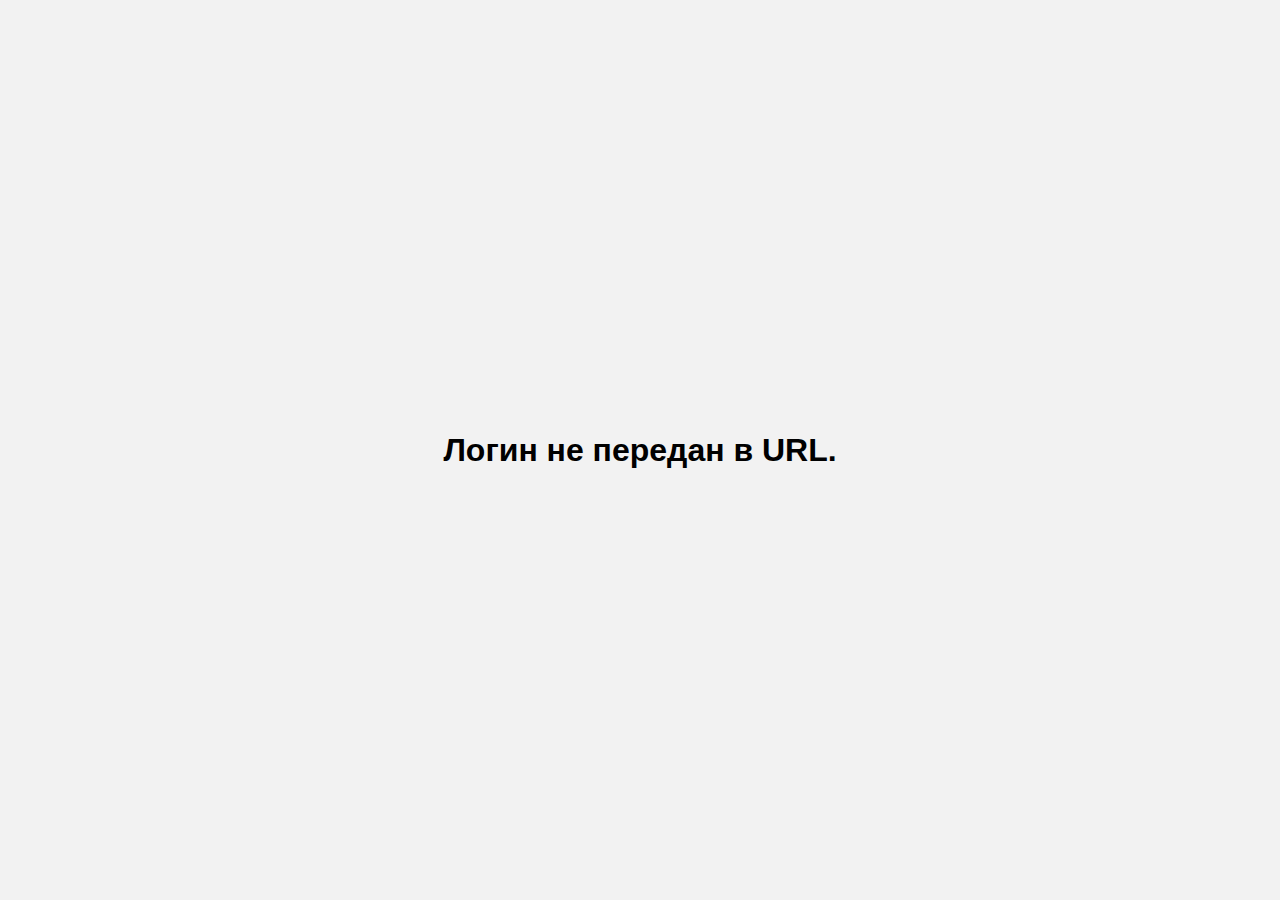
==== frontend/swipe.html @ 02af5703 "пофиксил файлы" ====
<!DOCTYPE html>
<html lang="ru">
<head>
  <meta charset="UTF-8">
  <title>Swipe</title>
  <style>
    body {
      margin: 0;
      padding: 0;
      background: #f2f2f2;
      font-family: Arial, sans-serif;
      display: flex;
      align-items: center;
      justify-content: center;
      height: 100vh;
    }
    .profile-card {
      background: #fff;
      width: 700px;
      height: 500px;
      border-radius: 10px;
      box-shadow: 0 2px 10px rgba(0,0,0,0.15);
      display: flex;
      overflow: hidden;
    }
    .profile-photo {
      width: 50%;
      position: relative;
    }
    .profile-photo img {
      width: 100%;
      height: 100%;
      object-fit: cover;
    }
    .photo-actions {
      position: absolute;
      bottom: 10px;
      left: 0;
      width: 100%;
      display: flex;
      justify-content: center;
      gap: 20px;
    }
    .photo-actions button {
      width: 60px;
      height: 60px;
      border-radius: 50%;
      border: none;
      font-size: 26px;
      cursor: pointer;
      transition: transform 0.2s;
      background: #fff;
    }
    .photo-actions button:hover {
      transform: scale(1.1);
    }
    .btn-dislike {
      border: 2px solid #ff4d4d;
      color: #ff4d4d;
    }
    .btn-like {
      border: 2px solid #4ddb88;
      color: #4ddb88;
    }
    .profile-info {
      width: 50%;
      padding: 20px;
      box-sizing: border-box;
      display: flex;
      flex-direction: column;
      justify-content: center;
    }
    .profile-info .header {
      display: flex;
      align-items: center;
      margin-bottom: 10px;
    }
    .profile-info h2 {
      margin: 0;
      font-size: 24px;
    }
    .profile-info .age {
      margin-left: 10px;
      font-size: 20px;
      color: #888;
    }
    .profile-info p {
      font-size: 16px;
      color: #555;
      margin-top: 10px;
    }
  </style>
</head>
<body>
<div class="profile-card">
  <!-- Левая часть: фото с кнопками -->
  <div class="profile-photo">
    <img id="userPhoto" src="https://via.placeholder.com/350x500" alt="Фото пользователя">
    <div class="photo-actions">
      <button class="btn-dislike" title="Отклонить">&#10006;</button>
      <button class="btn-like" title="Лайк">&#10084;</button>
    </div>
  </div>
  <!-- Правая часть: информация -->
  <div class="profile-info">
    <div class="header">
      <h2 id="userName">Имя Фамилия</h2>
      <span class="age" id="userAge">25</span>
    </div>
    <p id="userDescription">Краткое описание профиля пользователя. Здесь можно написать немного о себе, увлечениях и интересах.</p>
  </div>
</div>

<script>
  // Функция для вычисления возраста по дате рождения в формате YYYY-MM-DD
  function calculateAge(birthDateStr) {
    const birthDate = new Date(birthDateStr);
    const diffMs = Date.now() - birthDate.getTime();
    const ageDate = new Date(diffMs);
    return Math.abs(ageDate.getUTCFullYear() - 1970);
  }

  // Извлекаем логин из параметров URL, например: swipe.html?login=user123
  const urlParams = new URLSearchParams(window.location.search);
  const login = urlParams.get("login");
  if (!login) {
    document.body.innerHTML = "<h1>Логин не передан в URL.</h1>";
  } else {
    // Запрос случайного профиля, исключая текущего пользователя
    fetch(`/discover?login=${encodeURIComponent(login)}`)
            .then(response => {
              if (!response.ok) {
                throw new Error("Ошибка получения профиля");
              }
              return response.json();
            })
            .then(profile => {
              // Обновляем DOM-элементы данными профиля
              document.getElementById("userName").innerText = profile.firstName + " " + profile.lastName;
              document.getElementById("userAge").innerText = calculateAge(profile.birthDate);
              document.getElementById("userDescription").innerText = profile.description;
              // При наличии ссылки на фото можно обновить src
              if (profile.photoURL) {
                document.getElementById("userPhoto").src = profile.photoURL;
              }
            })
            .catch(err => {
              console.error(err);
              document.body.innerHTML = "<h1>Ошибка загрузки профиля</h1>";
            });
  }
</script>
</body>
</html>
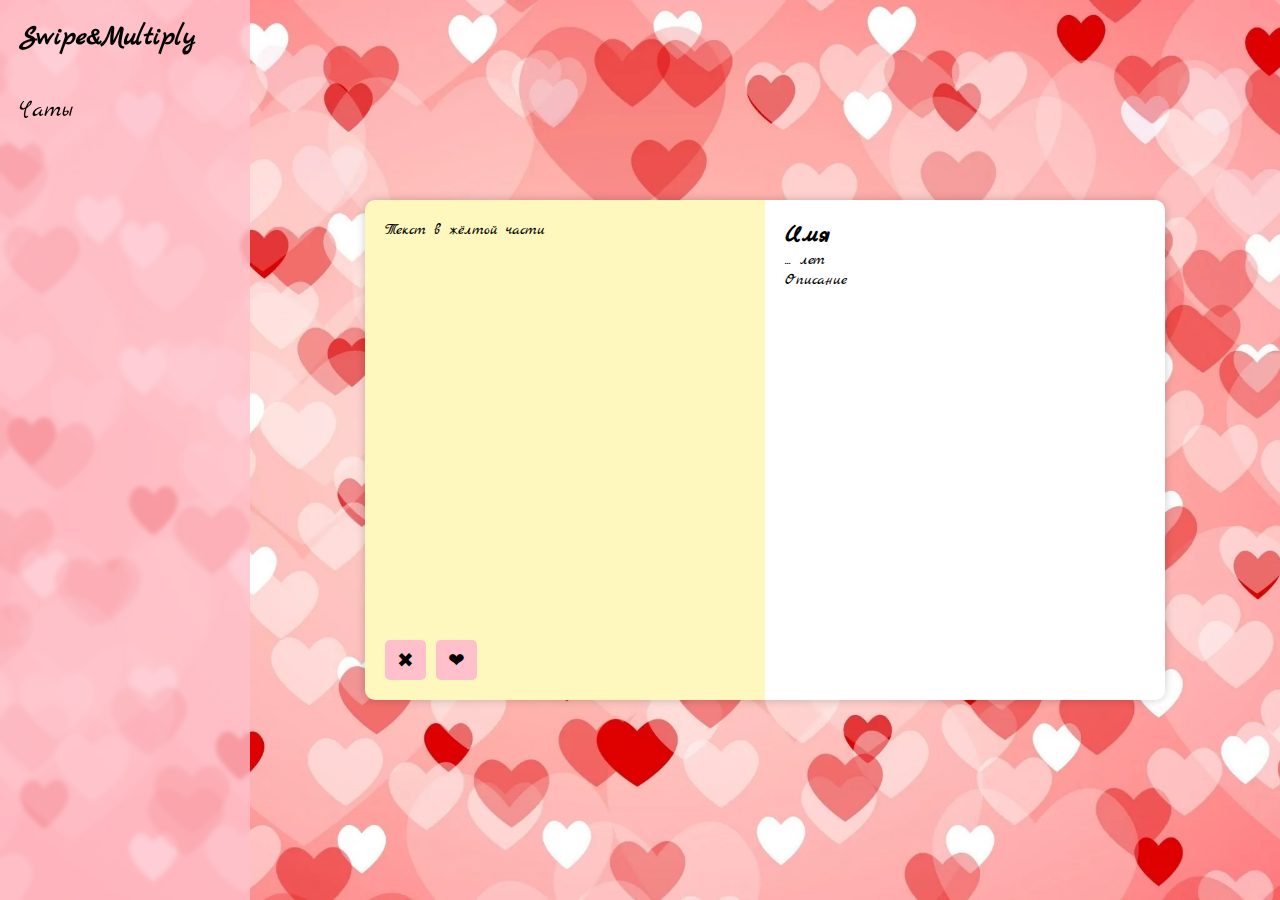
==== commit 258c036a: "первый фронт" ====
--- a/frontend/swipe.html
+++ b/frontend/swipe.html
@@ -3,152 +3,47 @@
 <head>
   <meta charset="UTF-8">
   <title>Swipe</title>
-  <style>
-    body {
-      margin: 0;
-      padding: 0;
-      background: #f2f2f2;
-      font-family: Arial, sans-serif;
-      display: flex;
-      align-items: center;
-      justify-content: center;
-      height: 100vh;
-    }
-    .profile-card {
-      background: #fff;
-      width: 700px;
-      height: 500px;
-      border-radius: 10px;
-      box-shadow: 0 2px 10px rgba(0,0,0,0.15);
-      display: flex;
-      overflow: hidden;
-    }
-    .profile-photo {
-      width: 50%;
-      position: relative;
-    }
-    .profile-photo img {
-      width: 100%;
-      height: 100%;
-      object-fit: cover;
-    }
-    .photo-actions {
-      position: absolute;
-      bottom: 10px;
-      left: 0;
-      width: 100%;
-      display: flex;
-      justify-content: center;
-      gap: 20px;
-    }
-    .photo-actions button {
-      width: 60px;
-      height: 60px;
-      border-radius: 50%;
-      border: none;
-      font-size: 26px;
-      cursor: pointer;
-      transition: transform 0.2s;
-      background: #fff;
-    }
-    .photo-actions button:hover {
-      transform: scale(1.1);
-    }
-    .btn-dislike {
-      border: 2px solid #ff4d4d;
-      color: #ff4d4d;
-    }
-    .btn-like {
-      border: 2px solid #4ddb88;
-      color: #4ddb88;
-    }
-    .profile-info {
-      width: 50%;
-      padding: 20px;
-      box-sizing: border-box;
-      display: flex;
-      flex-direction: column;
-      justify-content: center;
-    }
-    .profile-info .header {
-      display: flex;
-      align-items: center;
-      margin-bottom: 10px;
-    }
-    .profile-info h2 {
-      margin: 0;
-      font-size: 24px;
-    }
-    .profile-info .age {
-      margin-left: 10px;
-      font-size: 20px;
-      color: #888;
-    }
-    .profile-info p {
-      font-size: 16px;
-      color: #555;
-      margin-top: 10px;
-    }
-  </style>
+  <link rel="stylesheet" href="styles.css">
+  <!-- Подключение шрифта Marck Script -->
+  <link href="https://fonts.googleapis.com/css2?family=Marck+Script&display=swap" rel="stylesheet">
 </head>
 <body>
-<div class="profile-card">
-  <!-- Левая часть: фото с кнопками -->
-  <div class="profile-photo">
-    <img id="userPhoto" src="https://via.placeholder.com/350x500" alt="Фото пользователя">
-    <div class="photo-actions">
-      <button class="btn-dislike" title="Отклонить">&#10006;</button>
-      <button class="btn-like" title="Лайк">&#10084;</button>
-    </div>
-  </div>
-  <!-- Правая часть: информация -->
-  <div class="profile-info">
-    <div class="header">
-      <h2 id="userName">Имя Фамилия</h2>
-      <span class="age" id="userAge">25</span>
-    </div>
-    <p id="userDescription">Краткое описание профиля пользователя. Здесь можно написать немного о себе, увлечениях и интересах.</p>
-  </div>
+<!-- Основной контейнер -->
+<div class="page-container">
+    
+  <!-- Левая панель -->
+  <aside class="sidebar">
+    <div class="sidebar-item sidebar-title">Swipe&Multiply</div>
+    <div class="sidebar-item">Чаты</div>
+  </aside>
+
+  <!-- Центральная часть с блоками -->
+  <main class="main-content">
+    <!-- Блок, состоящий из двух колонок: левая (жёлтая), правая (белая) -->
+    <section class="info-block">
+      <!-- Левая часть -->
+      <div class="info-left">
+        <!-- Сюда можно добавить любой текст/контент, который на макете в желтом блоке -->
+        <p>Текст в жёлтой части</p>
+        
+        <!-- Кнопки внизу (стрелки, крестик, сердечко) -->
+        <div class="info-buttons">
+          <button class="btn-close" title="Закрыть">&#10006;</button>
+          <button class="btn-heart" title="Лайк">&#10084;</button>
+        </div>
+      </div>
+
+      <!-- Правая часть -->
+      <div class="info-right">
+        <h2>Имя</h2>
+        <p>... лет</p>
+        <p>Описание</p>
+      </div>
+    </section>
+  </main>
+
 </div>
 
-<script>
-  // Функция для вычисления возраста по дате рождения в формате YYYY-MM-DD
-  function calculateAge(birthDateStr) {
-    const birthDate = new Date(birthDateStr);
-    const diffMs = Date.now() - birthDate.getTime();
-    const ageDate = new Date(diffMs);
-    return Math.abs(ageDate.getUTCFullYear() - 1970);
-  }
 
-  // Извлекаем логин из параметров URL, например: swipe.html?login=user123
-  const urlParams = new URLSearchParams(window.location.search);
-  const login = urlParams.get("login");
-  if (!login) {
-    document.body.innerHTML = "<h1>Логин не передан в URL.</h1>";
-  } else {
-    // Запрос случайного профиля, исключая текущего пользователя
-    fetch(`/discover?login=${encodeURIComponent(login)}`)
-            .then(response => {
-              if (!response.ok) {
-                throw new Error("Ошибка получения профиля");
-              }
-              return response.json();
-            })
-            .then(profile => {
-              // Обновляем DOM-элементы данными профиля
-              document.getElementById("userName").innerText = profile.firstName + " " + profile.lastName;
-              document.getElementById("userAge").innerText = calculateAge(profile.birthDate);
-              document.getElementById("userDescription").innerText = profile.description;
-              // При наличии ссылки на фото можно обновить src
-              if (profile.photoURL) {
-                document.getElementById("userPhoto").src = profile.photoURL;
-              }
-            })
-            .catch(err => {
-              console.error(err);
-              document.body.innerHTML = "<h1>Ошибка загрузки профиля</h1>";
-            });
-  }
-</script>
 </body>
 </html>--- a/frontend/styles.css
+++ b/frontend/styles.css
@@ -0,0 +1,264 @@
+/* Сброс стилей */
+* {
+  margin: 0;
+  padding: 0;
+  box-sizing: border-box;
+}
+
+/* Подключаем шрифт Marck Script */
+body {
+  font-family: "Marck Script", cursive;
+  background: url("images/background.jpg") no-repeat center center fixed;
+  background-size: cover;
+  min-height: 100vh;
+}
+
+/* Заголовок страницы */
+.page-title {
+  text-align: center;
+  margin-top: 40px;
+  font-size: 60px;
+  color: #000;
+  text-shadow: 1px 1px 2px #fff;
+}
+
+/* Контейнер для блоков */
+.forms-container {
+  display: flex;
+  justify-content: center;
+  align-items: flex-start;
+  gap: 60px;
+  margin-top: 80px;
+}
+
+/* Общий стиль для блоков-сердец */
+.heart-block {
+  background-size: contain;
+  background-repeat: no-repeat;
+  background-position: center;
+  position: relative;
+  display: flex;
+  flex-direction: column;
+  justify-content: flex-start;
+  align-items: center;
+}
+
+/* Стили для блоков на главной странице, чтобы они были меньше и вместительнее */
+.index-heart {
+  width: 350px;      /* Уменьшено с 400px */
+  height: 350px;     /* Уменьшено с 400px */
+  padding: 30px;     /* Уменьшены внутренние отступы */
+}
+
+/* Фон для регистрации и входа (на index.html) */
+.index-heart:nth-child(1) {
+  background-image: url("images/heart-register.png");
+}
+.index-heart:nth-child(2) {
+  background-image: url("images/heart-login.png");
+}
+
+/* Фон для блока Профиль на profile_create.html */
+.profile-block {
+  width: 400px;      /* Оставляем больший размер для более подробной формы */
+  height: 400px;
+  padding: 50px;
+  background-image: url("images/heart-profile.png") !important;
+}
+
+/* Фон для блока Описание на profile_create.html */
+.description-block {
+  width: 400px;
+  height: 400px;
+  padding: 50px;
+  background-image: url("images/heart-description.png") !important;
+}
+
+/* Заголовки внутри сердечек */
+.heart-block h2 {
+  color: #fff;
+  text-shadow: 1px 1px 2px #000;
+  margin-bottom: 20px;
+  font-size: 32px;
+}
+
+/* Стили для форм внутри сердечек */
+.heart-block form {
+  display: flex;
+  flex-direction: column;
+  align-items: flex-start;
+  width: 100%;
+}
+
+/* Метки */
+.heart-block form label {
+  color: #fff;
+  text-shadow: 1px 1px 2px #000;
+  font-size: 22px;
+  margin-bottom: 5px;
+}
+
+/* Поля ввода, текстовая область и загрузка файла */
+.heart-block form input,
+.heart-block form textarea,
+.heart-block form input[type="file"] {
+  width: 90%;
+  margin-bottom: 15px;
+  padding: 10px;
+  font-size: 20px;
+  border: 1px solid #ccc;
+  border-radius: 5px;
+}
+
+/* Текстовая область для описания */
+.heart-block form textarea {
+  resize: none;
+}
+
+/* Радио-кнопки */
+.radio-group {
+  display: flex;
+  gap: 15px;
+  margin-top: 5px;
+}
+
+/* Кнопка отправки */
+.heart-block form button {
+  margin-top: 15px;
+  background-color: #fff;
+  color: #e60000;
+  border: none;
+  border-radius: 5px;
+  padding: 12px 25px;
+  cursor: pointer;
+  font-size: 26px;
+  font-weight: bold;
+  transition: background-color 0.2s;
+  font-family: "Marck Script", cursive;
+}
+
+.heart-block form button:hover {
+  background-color: #ffd6d6;
+}
+
+/* Скрытие метки для textarea */
+.visually-hidden {
+  position: absolute;
+  width: 1px;
+  height: 1px;
+  padding: 0;
+  margin: -1px;
+  overflow: hidden;
+  clip: rect(0, 0, 0, 0);
+  border: 0;
+}
+
+/* ---------- Новые стили для общего макета ---------- */
+
+/* Обёртка для всей страницы */
+.page-container {
+  display: flex;
+  flex-direction: row; /* Чтобы сайт был разбит на левую колонку (sidebar) и остальную часть */
+  min-height: 100vh;   /* Растягиваем на всю высоту экрана */
+}
+
+/* Левая панель (sidebar) */
+.sidebar {
+  width: 250px;
+  background-color: rgba(255, 192, 203, 0.8); /* Полупрозрачный розовый */
+  backdrop-filter: blur(2px); /* Для лёгкого размытия (необязательно) */
+  display: flex;
+  flex-direction: column;
+  align-items: flex-start;
+  padding: 20px;
+}
+
+/* Элемент внутри sidebar (например, заголовок и пункты меню) */
+.sidebar-item {
+  margin-bottom: 20px;
+  font-size: 24px;
+  color: #000; /* Можно затемнить текст */
+}
+
+/* Можно отдельно оформить заголовок в sidebar */
+.sidebar-title {
+  font-weight: bold;
+  font-size: 28px;
+  margin-bottom: 40px;
+}
+
+/* Центральная область, куда помещается контент */
+.main-content {
+  flex: 1; /* Занимает всё оставшееся место */
+  display: flex;
+  justify-content: center;
+  align-items: center;
+  padding: 20px;
+}
+
+/* Блок с двумя колонками (желтая слева, белая справа) */
+.info-block {
+  display: flex;
+  flex-direction: row;
+  width: 800px;        /* При необходимости подберите размер */
+  height: 500px;       /* или сделайте auto по высоте, если контента много */
+  border-radius: 10px; /* Слегка скруглим углы */
+  overflow: hidden;    /* Чтобы границы были чёткими */
+  box-shadow: 0 0 10px rgba(0,0,0,0.2);
+}
+
+/* Левая (жёлтая) часть */
+.info-left {
+  background-color: #fff8be; /* Мягкий жёлтый */
+  width: 50%;
+  padding: 20px;
+  position: relative; /* Чтобы удобно позиционировать кнопки, если нужно */
+  display: flex;
+  flex-direction: column;
+  justify-content: space-between; /* Чтобы основной контент был сверху, а кнопки внизу */
+}
+
+/* Правая (белая) часть */
+.info-right {
+  background-color: #fff;
+  width: 50%;
+  padding: 20px;
+}
+
+/* Кнопки внизу левой части */
+.info-buttons {
+  display: flex;
+  align-items: center;
+  justify-content: flex-start;
+  gap: 10px;
+}
+
+/* Общий стиль для всех кнопок */
+.info-buttons button {
+  background-color: #ffc0cb; /* Розовый */
+  border: none;
+  border-radius: 5px;
+  padding: 8px 12px;
+  font-size: 20px;
+  cursor: pointer;
+  transition: background-color 0.2s;
+}
+
+/* При наведении меняем цвет */
+.info-buttons button:hover {
+  background-color: #ff9eb0;
+}
+
+/* Можно для наглядности отдельные кнопки стилизовать чуть иначе */
+.btn-close {
+  background-color: #f66; /* Кнопка «Закрыть» - красноватая */
+}
+.btn-close:hover {
+  background-color: #ff9999;
+}
+.btn-heart {
+  background-color: #ff69b4; /* Ярко-розовый */
+}
+.btn-heart:hover {
+  background-color: #ffa4d3;
+}
